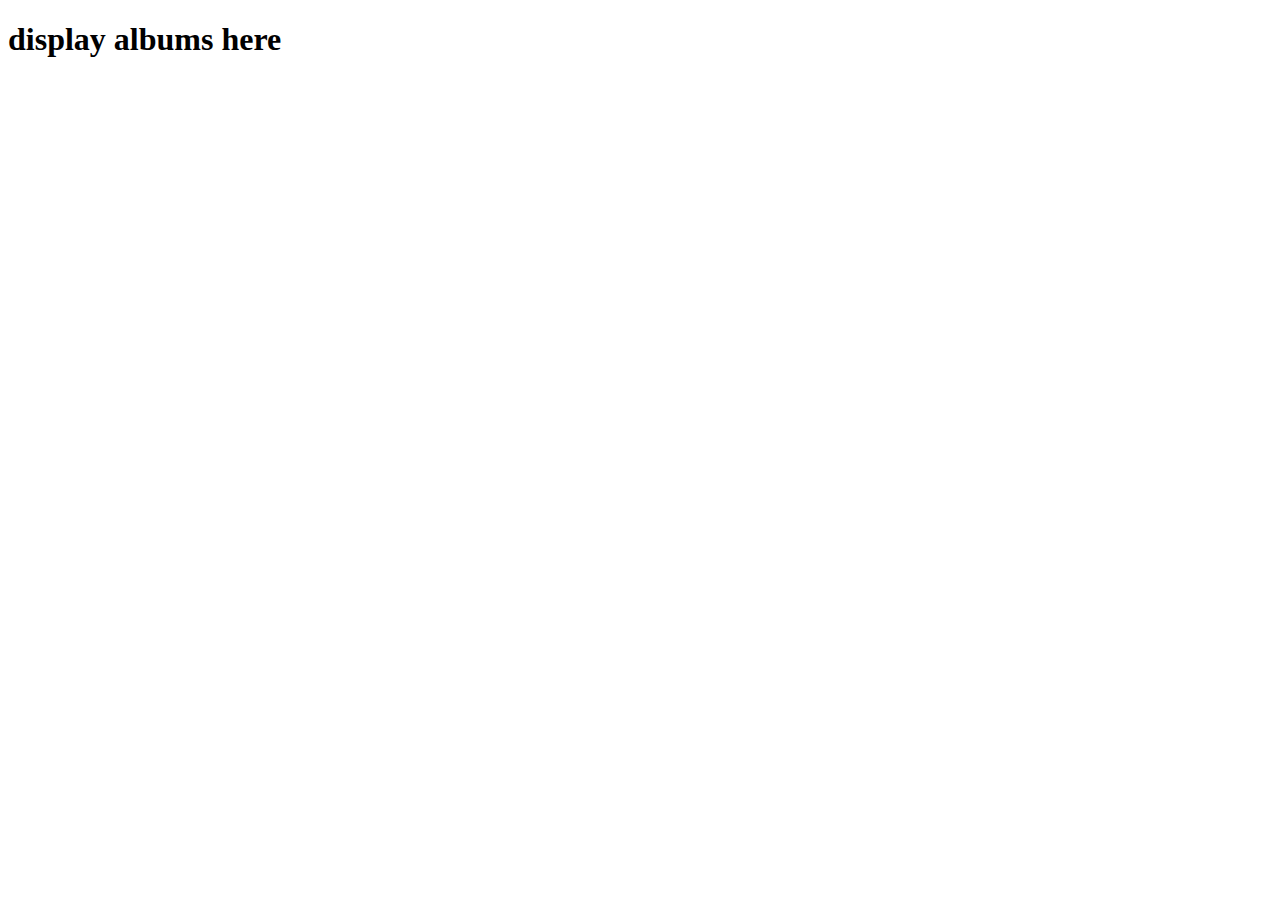
==== src/main/resources/templates/album.html @ ecb9b007 "added templetes, classes and README" ====
<!doctype html>
<html lang="en">
<head>
    <meta charset="UTF-8">
    <meta name="viewport"
          content="width=device-width, user-scalable=no, initial-scale=1.0, maximum-scale=1.0, minimum-scale=1.0">
    <meta http-equiv="X-UA-Compatible" content="ie=edge">
    <title>Album</title>
</head>
<body>
    <h1>display albums here</h1>
</body>
</html>
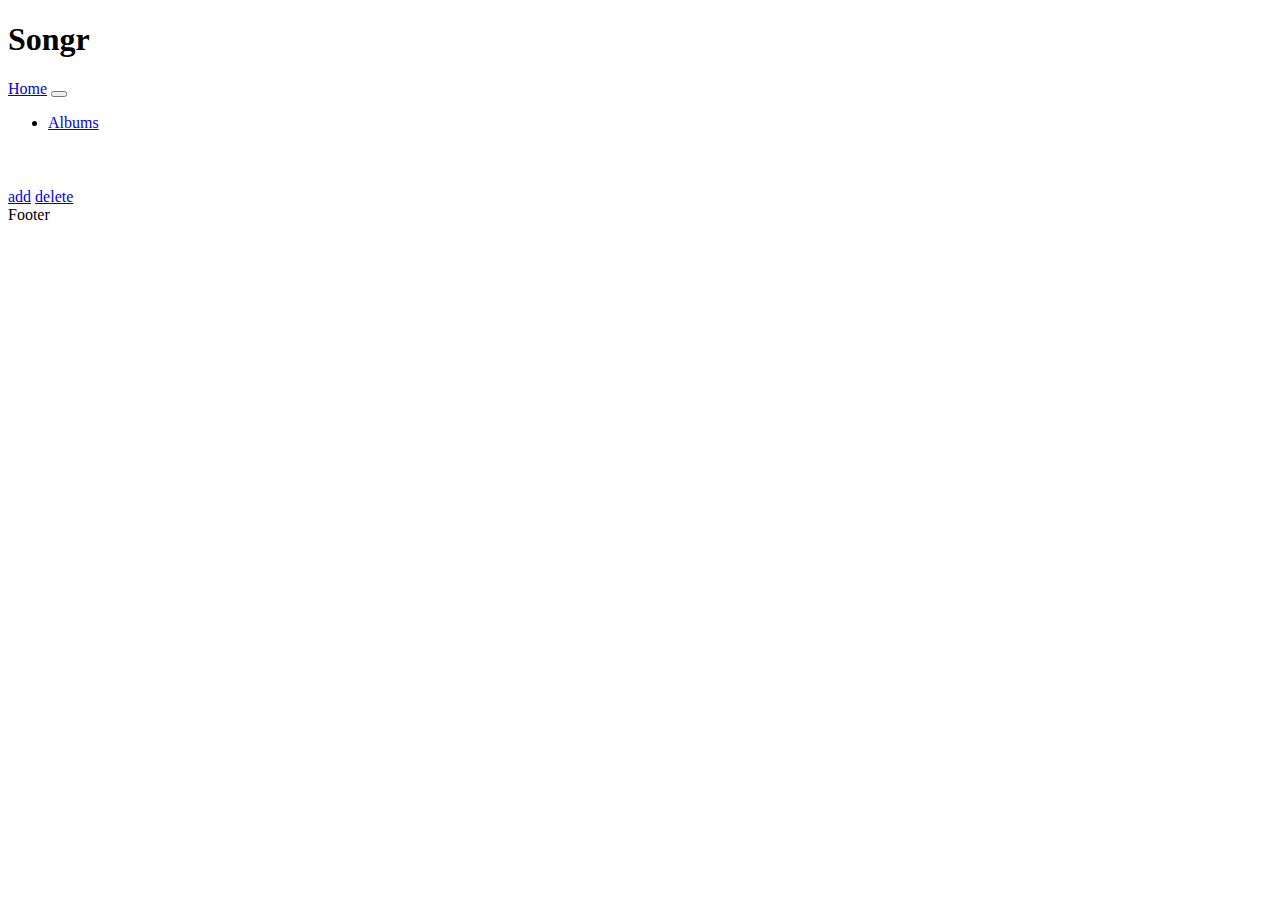
==== commit 1db86a9e: "added album generation and display to page, added nav bar/links that redirects to home" ====
--- a/src/main/resources/templates/album.html
+++ b/src/main/resources/templates/album.html
@@ -1,13 +1,52 @@
 <!doctype html>
-<html lang="en">
+<html lang="en" xmlns:th="http://www.w3.org/1999/xhtml">
 <head>
     <meta charset="UTF-8">
     <meta name="viewport"
           content="width=device-width, user-scalable=no, initial-scale=1.0, maximum-scale=1.0, minimum-scale=1.0">
     <meta http-equiv="X-UA-Compatible" content="ie=edge">
+    <link rel="stylesheet" href="/css/main.css">
+    <link href="https://cdn.jsdelivr.net/npm/bootstrap@5.1.3/dist/css/bootstrap.min.css" rel="stylesheet" integrity="sha384-1BmE4kWBq78iYhFldvKuhfTAU6auU8tT94WrHftjDbrCEXSU1oBoqyl2QvZ6jIW3" crossorigin="anonymous">
+    <script src="https://cdn.jsdelivr.net/npm/bootstrap@5.1.3/dist/js/bootstrap.bundle.min.js" integrity="sha384-ka7Sk0Gln4gmtz2MlQnikT1wXgYsOg+OMhuP+IlRH9sENBO0LRn5q+8nbTov4+1p" crossorigin="anonymous"></script>
     <title>Album</title>
 </head>
-<body>
-    <h1>display albums here</h1>
-</body>
-</html>+
+<div class="container">
+    <h1>Songr</h1>
+</div>
+<header>
+    <nav class="navbar navbar-expand-lg fixed-top ">
+        <a class="navbar-brand" href="/">Home</a>
+        <button class="navbar-toggler" type="button">
+            <span class="navbar-toggler-icon"></span>
+        </button>
+        <div class="collapse navbar-collapse " id="navbarSupportedContent">
+            <ul class="navbar-nav mr-4">
+                <li class="nav-item">
+                    <a class="nav-link" href="/album">Albums</a>
+                </li>
+            </ul>
+        </div>
+    </nav>
+</header>
+
+<div class="container">
+    <div class="d-flex justify-content-around">
+        <div th:each="album : ${albums}" class="card" style="width: 15 rem;">
+            <img class="img-fluid" th:src="${album.imageUrl}"/>
+            <div class="card-body">
+                <h5 class="card-title" th:text="'Title: ' + ${album.title}"></h5>
+                <p class="card-text" th:text="'Artist: ' + ${album.artist}"></p>
+                <p class="card-text" th:text="'Tracks: ' + ${album.songCount}"></p>
+                <p class="card-text" th:text="'Track length: ' + ${album.length} + ' seconds'"></p>
+                <a href="#" class="btn btn-primary">add</a>
+                <a href="#" class="btn btn-primary">delete</a>
+            </div>
+        </div>
+    </div>
+</div>
+
+<footer>
+    Footer
+</footer>
+</html>
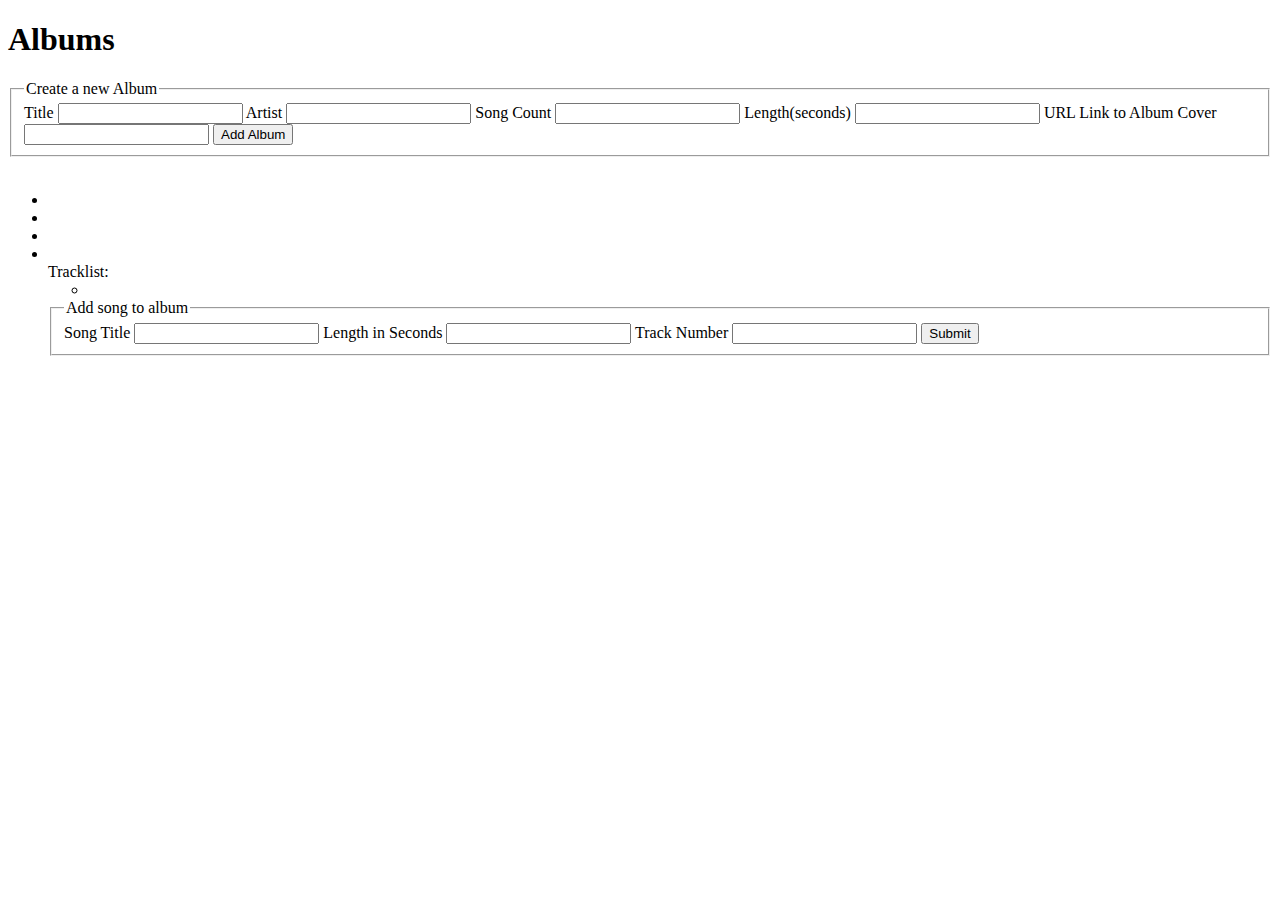
==== commit 79fc18aa: "partially completed lab 13" ====
--- a/src/main/resources/templates/album.html
+++ b/src/main/resources/templates/album.html
@@ -1,52 +1,57 @@
 <!doctype html>
-<html lang="en" xmlns:th="http://www.w3.org/1999/xhtml">
+<html lang="en">
 <head>
     <meta charset="UTF-8">
     <meta name="viewport"
           content="width=device-width, user-scalable=no, initial-scale=1.0, maximum-scale=1.0, minimum-scale=1.0">
     <meta http-equiv="X-UA-Compatible" content="ie=edge">
-    <link rel="stylesheet" href="/css/main.css">
-    <link href="https://cdn.jsdelivr.net/npm/bootstrap@5.1.3/dist/css/bootstrap.min.css" rel="stylesheet" integrity="sha384-1BmE4kWBq78iYhFldvKuhfTAU6auU8tT94WrHftjDbrCEXSU1oBoqyl2QvZ6jIW3" crossorigin="anonymous">
-    <script src="https://cdn.jsdelivr.net/npm/bootstrap@5.1.3/dist/js/bootstrap.bundle.min.js" integrity="sha384-ka7Sk0Gln4gmtz2MlQnikT1wXgYsOg+OMhuP+IlRH9sENBO0LRn5q+8nbTov4+1p" crossorigin="anonymous"></script>
-    <title>Album</title>
+    <link rel="stylesheet" href="/css/style.css" />
+    <title>Albums</title>
 </head>
+<body>
+<h1>Albums</h1>
 
-<div class="container">
-    <h1>Songr</h1>
-</div>
-<header>
-    <nav class="navbar navbar-expand-lg fixed-top ">
-        <a class="navbar-brand" href="/">Home</a>
-        <button class="navbar-toggler" type="button">
-            <span class="navbar-toggler-icon"></span>
-        </button>
-        <div class="collapse navbar-collapse " id="navbarSupportedContent">
-            <ul class="navbar-nav mr-4">
-                <li class="nav-item">
-                    <a class="nav-link" href="/album">Albums</a>
-                </li>
-            </ul>
-        </div>
-    </nav>
-</header>
+<form action="/album" method="post">
+    <fieldset>
+        <legend>Create a new Album</legend>
+        <label for="title">Title</label>
+        <input type="text" name="title">
+        <lable for="artist">Artist</lable>
+        <input type="text" name="artist">
+        <label for="songCount">Song Count</label>
+        <input type="number" name="songCount">
+        <label for="length">Length(seconds)</label>
+        <input type="number" name="length">
+        <label for="imageUrl">URL Link to Album Cover</label>
+        <input type="text" name="imageUrl">
+        <input type="submit" value="Add Album">
+    </fieldset>
+</form>
 
-<div class="container">
-    <div class="d-flex justify-content-around">
-        <div th:each="album : ${albums}" class="card" style="width: 15 rem;">
-            <img class="img-fluid" th:src="${album.imageUrl}"/>
-            <div class="card-body">
-                <h5 class="card-title" th:text="'Title: ' + ${album.title}"></h5>
-                <p class="card-text" th:text="'Artist: ' + ${album.artist}"></p>
-                <p class="card-text" th:text="'Tracks: ' + ${album.songCount}"></p>
-                <p class="card-text" th:text="'Track length: ' + ${album.length} + ' seconds'"></p>
-                <a href="#" class="btn btn-primary">add</a>
-                <a href="#" class="btn btn-primary">delete</a>
-            </div>
-        </div>
-    </div>
-</div>
+<ul th:each="album : ${albums}">
+    <img th:src="${album.imageUrl}"/>
+    <li th:text="'Album title: ' + ${album.title}"></li>
+    <li th:text="'Artist: ' + ${album.artist}"></li>
+    <li th:text="'Song Count: ' + ${album.songCount}"></li>
+    <li th:text="'Album Length(seconds): ' + ${album.length}"></li>
+    <div>Tracklist:</div>
+    <ul th:each="song: ${album.trackList}">
+        <li th:text="${song.trackNumber} + '. ' + ${song.title} + ' (' + ${song.length})'" ></li>
+    </ul>
 
-<footer>
-    Footer
-</footer>
-</html>
+    <form action="/album" method="post">
+        <fieldset>
+            <legend>Add song to album</legend>
+            <label for="title">Song Title</label>
+            <input type="text" name="title">
+            <label for="length">Length in Seconds </label>
+            <input type="number" name="length">
+            <label for="trackNumber">Track Number</label>
+            <input type="number" name="trackNumber">
+            <input type="hidden" name="albumTitle" th:value="${album.title}">
+            <input type="submit" value="Submit">
+        </fieldset>
+    </form>
+</ul>
+</body>
+</html>